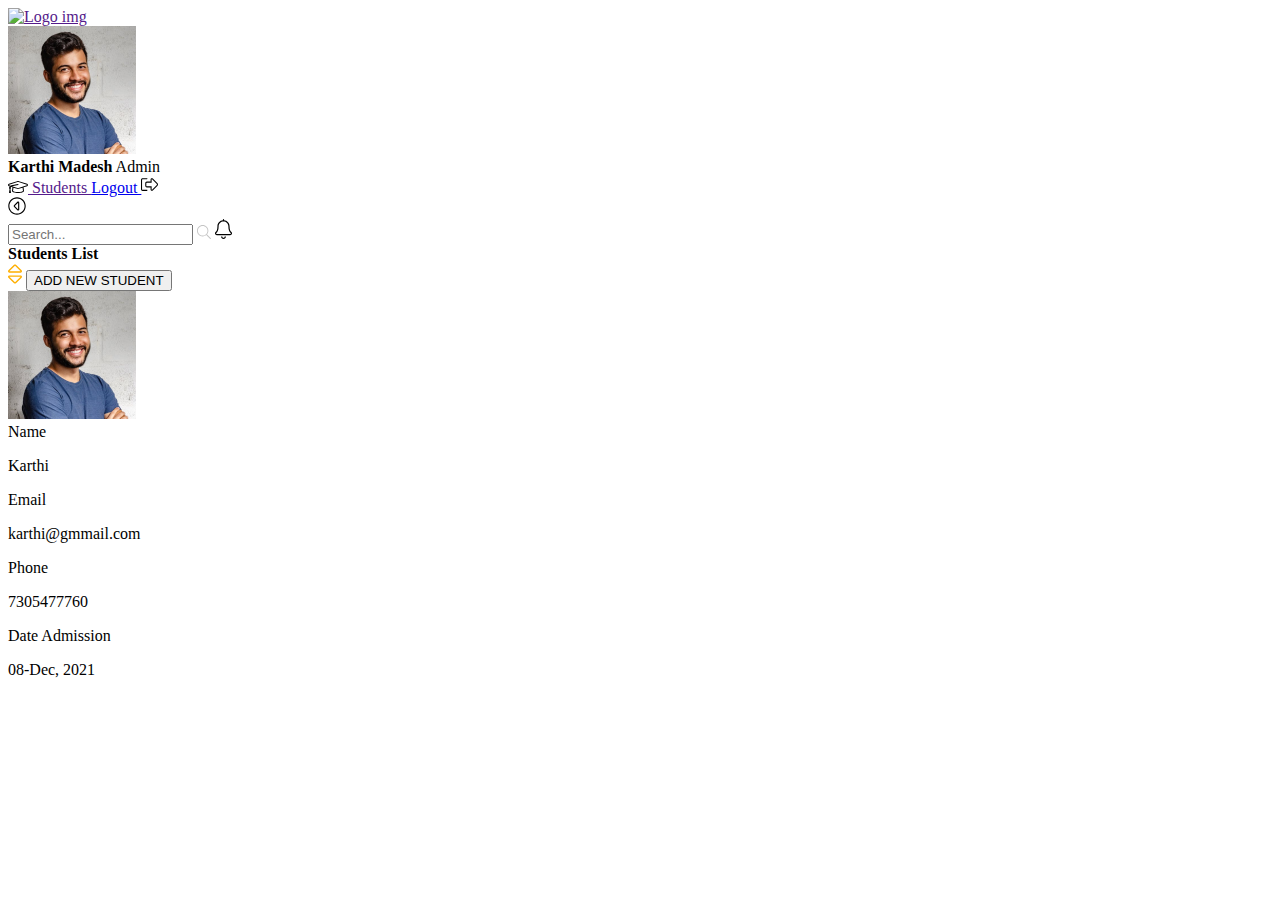
==== singular.html @ f28ceee1 "Alpha version" ====
<!DOCTYPE html>
<html lang="en">
<head>
  <meta charset="UTF-8">
  <meta name="viewport" content="width=device-width, initial-scale=1.0">
  <title>Student Management System</title>
  <script src="https://cdn.tailwindcss.com"></script>
</head>
<body class="bg-slate-300">
  <div class="flex">
    <div class="w-[20%] flex flex-col pt-[18px] items-center bg-[#F2EAE1] h-[100vh] overflow-y-auto">
      <a href="" class="">
        <img class="" src="./images/logo2.svg" alt="Logo img" width="250" height="34">
      </a>
      <div class="mt-[54px]">
        <a class="" href="">
            <img class="rounded-[50%] mb-[20px]" src="./images/indianguy.png" alt="">
        </a>
        <div class="flex flex-col justify-center items-center gap-[10px]">
            <strong class="font-bold text-[17px] leading-[21px]">Karthi Madesh</strong>
            <span class="text-[#FEAF00] font-medium ">Admin</span>
        </div>
      </div>
      <a class="w-[193px] py-[13px] flex items-center justify-center gap-[10px] mt-[63px] rounded-[5px] bg-[#FEAF00]" href="">
        <img src="./images/study.svg" alt="">
        Students
      </a>
      <a class="flex items-center justify-center gap-[20px] mt-[450px] rounded-[5px]" href="./index.html">
        Logout
        <img src="./images/quit.svg" alt="">
      </a>
    </div>
    <div class="w-[80%] bg-[#f8f8f8]">
      <div class="flex items-center justify-between py-[12px] bg-[#F2EAE1] px-[61px] gap-[28px]">
        <a href=""><img src="./images/back.svg" alt=""></a>
        <div class="flex gap-[27px] items-center justify-center">
          <label class="flex w-[212px] bg-white rounded-[10px]" for="">
          <input
          id="searchInput"
          class="w-[190px] py-[10px] border-none outline-none pl-[13px] rounded-[10px]" 
          type="text" 
          placeholder="Search...">
          <img src="./images/search 1.svg" alt="">
          </label>
          <a href=""><img src="./images/bell 1.svg" alt=""></a>
        </div>
      </div>
      <div class="py-[22px] px-[42px] flex border-b-[1px] border-[#E5E5E5] items-center bg-[#f8f8f8] justify-between">
        <strong class="font-bold text-[22px] leading-[27px]">Students List</strong>
        <div class="flex items-center gap-[30px]">
          <a href="" class=""><img src="./images/sort 1.svg" alt=""></a>
          <button class="login-btn border-transparent w-[200px] border-[1px] h-[45px] duration-300 text-center text-white bg-[#FEAF00] hover:border-[1px] hover:border-[#FEAF00] hover:bg-white hover:text-[#FEAF00] rounded-[5px]">ADD NEW STUDENT</button>
        </div>
      </div>    
      <div class="p-6">
        <div id="studentProfile" class="bg-white rounded-lg p-8 max-w-2xl relative">
        </div>
    </div>
    <script src="./js/singular.js"></script>
</body>
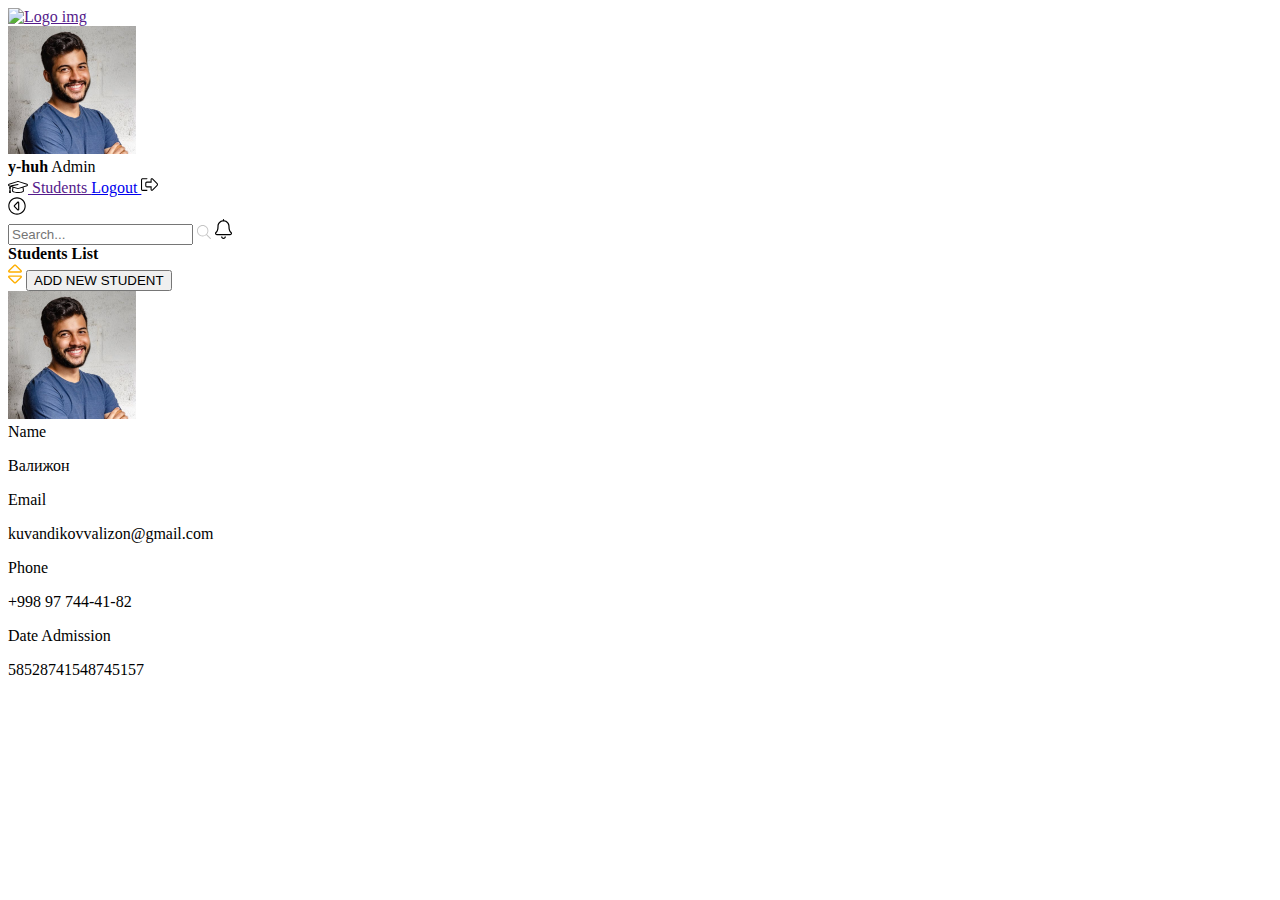
==== commit 4958d7f7: "Beta" ====
--- a/singular.html
+++ b/singular.html
@@ -4,7 +4,8 @@
 <head>
   <meta charset="UTF-8">
   <meta name="viewport" content="width=device-width, initial-scale=1.0">
-  <title>Student Management System</title>
+  <title>Admin</title>
+  <link rel="shortcut icon" href="./images/manager.png" type="image/x-icon">
   <script src="https://cdn.tailwindcss.com"></script>
 </head>
 <body class="bg-slate-300">
@@ -18,7 +19,7 @@
             <img class="rounded-[50%] mb-[20px]" src="./images/indianguy.png" alt="">
         </a>
         <div class="flex flex-col justify-center items-center gap-[10px]">
-            <strong class="font-bold text-[17px] leading-[21px]">Karthi Madesh</strong>
+            <strong class="font-bold text-[17px] leading-[21px]">y-huh</strong>
             <span class="text-[#FEAF00] font-medium ">Admin</span>
         </div>
       </div>
